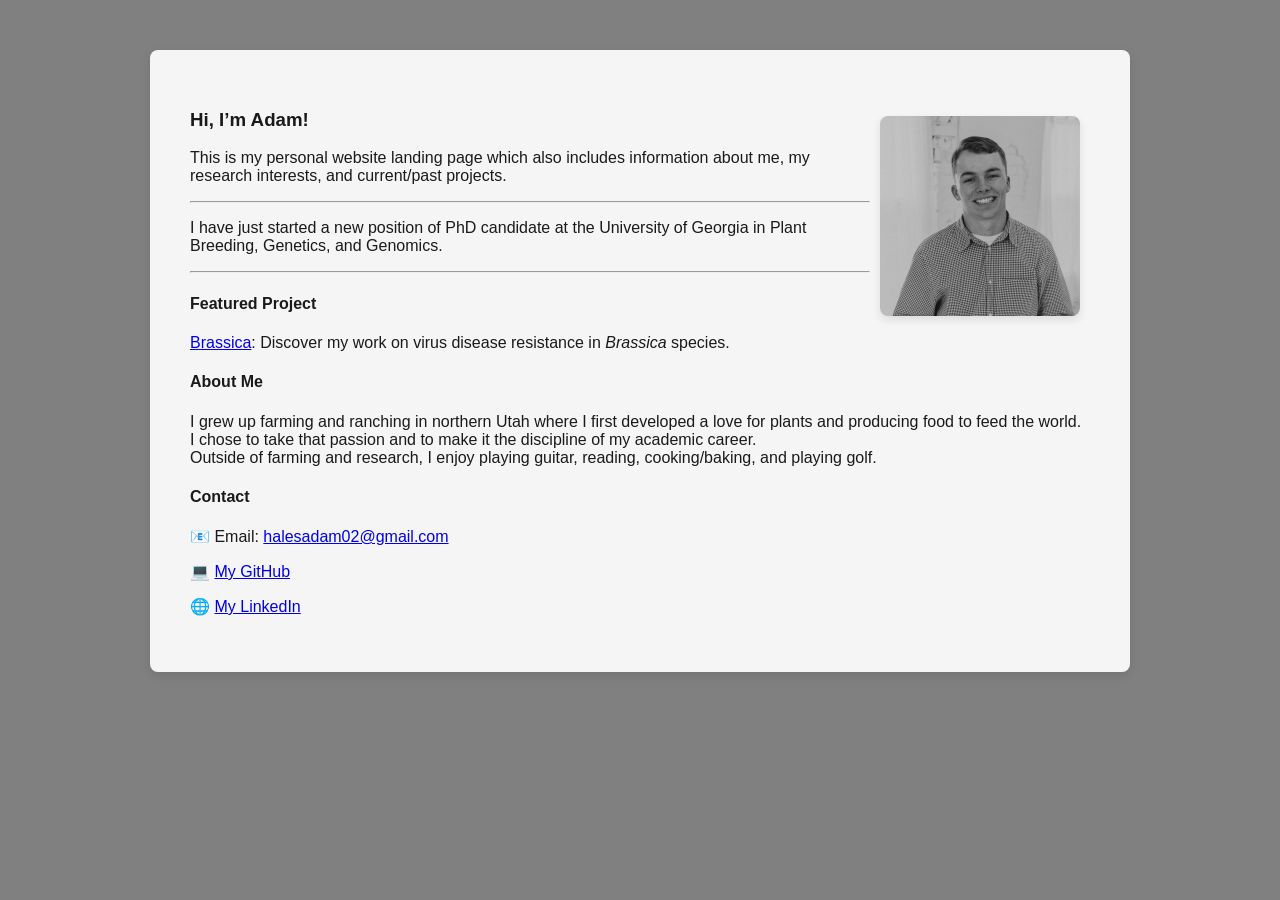
==== index.html @ 4b30e05a "Update Website" ====
<!DOCTYPE html>

<html>

<head>

<meta charset="utf-8" />
<meta name="generator" content="pandoc" />
<meta http-equiv="X-UA-Compatible" content="IE=EDGE" />

<meta name="viewport" content="width=device-width, initial-scale=1" />



<title>index.knit</title>

<script>// Pandoc 2.9 adds attributes on both header and div. We remove the former (to
// be compatible with the behavior of Pandoc < 2.8).
document.addEventListener('DOMContentLoaded', function(e) {
  var hs = document.querySelectorAll("div.section[class*='level'] > :first-child");
  var i, h, a;
  for (i = 0; i < hs.length; i++) {
    h = hs[i];
    if (!/^h[1-6]$/i.test(h.tagName)) continue;  // it should be a header h1-h6
    a = h.attributes;
    while (a.length > 0) h.removeAttribute(a[0].name);
  }
});
</script>

<style type="text/css">
code{white-space: pre-wrap;}
span.smallcaps{font-variant: small-caps;}
span.underline{text-decoration: underline;}
div.column{display: inline-block; vertical-align: top; width: 50%;}
div.hanging-indent{margin-left: 1.5em; text-indent: -1.5em;}
ul.task-list{list-style: none;}
</style>







<link rel="stylesheet" href="styles.css" type="text/css" />




</head>

<body>







<!-- Embedded custom CSS for styling -->
<style>
body {
background-color: #808080; font-family: 'Source Sans Pro', Arial, sans-serif;
color: #1a1a1a; 
padding: 50px;
margin: 0;
}
h1, h2, h3 {
font-weight: 600;
}
.container {
max-width: 900px;
margin: auto;
background: #F5F5F5;
padding: 40px;
border-radius: 8px;
box-shadow: 0 4px 12px rgba(0,0,0,0.1); 
}
img {
float: right;
width: 180px;
height: auto;
margin-left: 30px;
margin-bottom: 20px;
border-radius: 8px;
box-shadow: 0 4px 8px rgba(0,0,0,0.1); 
}
</style>
<!-- Start of page content -->
<div class="container">
<p><img role="img" aria-label="My Photo" src="[data-uri]" alt="My Photo" style="float: right; width: 200px; margin: 10px;"></p>
<div id="hi-im-adam" class="section level3">
<h3>Hi, I’m Adam! <br></h3>
<p>This is my personal website landing page which also includes
information about me, my research interests, and current/past
projects.</p>
<hr />
<p>I have just started a new position of PhD candidate at the University
of Georgia in Plant Breeding, Genetics, and Genomics.</p>
<hr />
<div id="featured-project" class="section level4">
<h4>Featured Project</h4>
<p><a href="http://halesadam.github.io/Final_Project/">Brassica</a>:
Discover my work on virus disease resistance in <em>Brassica</em>
species.</p>
</div>
<div id="about-me" class="section level4">
<h4>About Me</h4>
<p>I grew up farming and ranching in northern Utah where I first
developed a love for plants and producing food to feed the world. <br> I
chose to take that passion and to make it the discipline of my academic
career. <br> Outside of farming and research, I enjoy playing guitar,
reading, cooking/baking, and playing golf.</p>
</div>
<div id="contact" class="section level4">
<h4>Contact</h4>
<p>📧 Email: <a href="mailto:halesadam02@gmail.com" class="email">halesadam02@gmail.com</a></p>
<p>💻 <a href="http://www.github.com/halesadam">My GitHub</a></p>
<p>🌐 <a href="http://www.linkedin.com/in/adam-hales-546900226">My
LinkedIn</a></p>
</div>
</div>
</div>



<!-- code folding -->


<!-- dynamically load mathjax for compatibility with self-contained -->
<script>
  (function () {
    var script = document.createElement("script");
    script.type = "text/javascript";
    script.src  = "https://mathjax.rstudio.com/latest/MathJax.js?config=TeX-AMS-MML_HTMLorMML";
    document.getElementsByTagName("head")[0].appendChild(script);
  })();
</script>

</body>
</html>
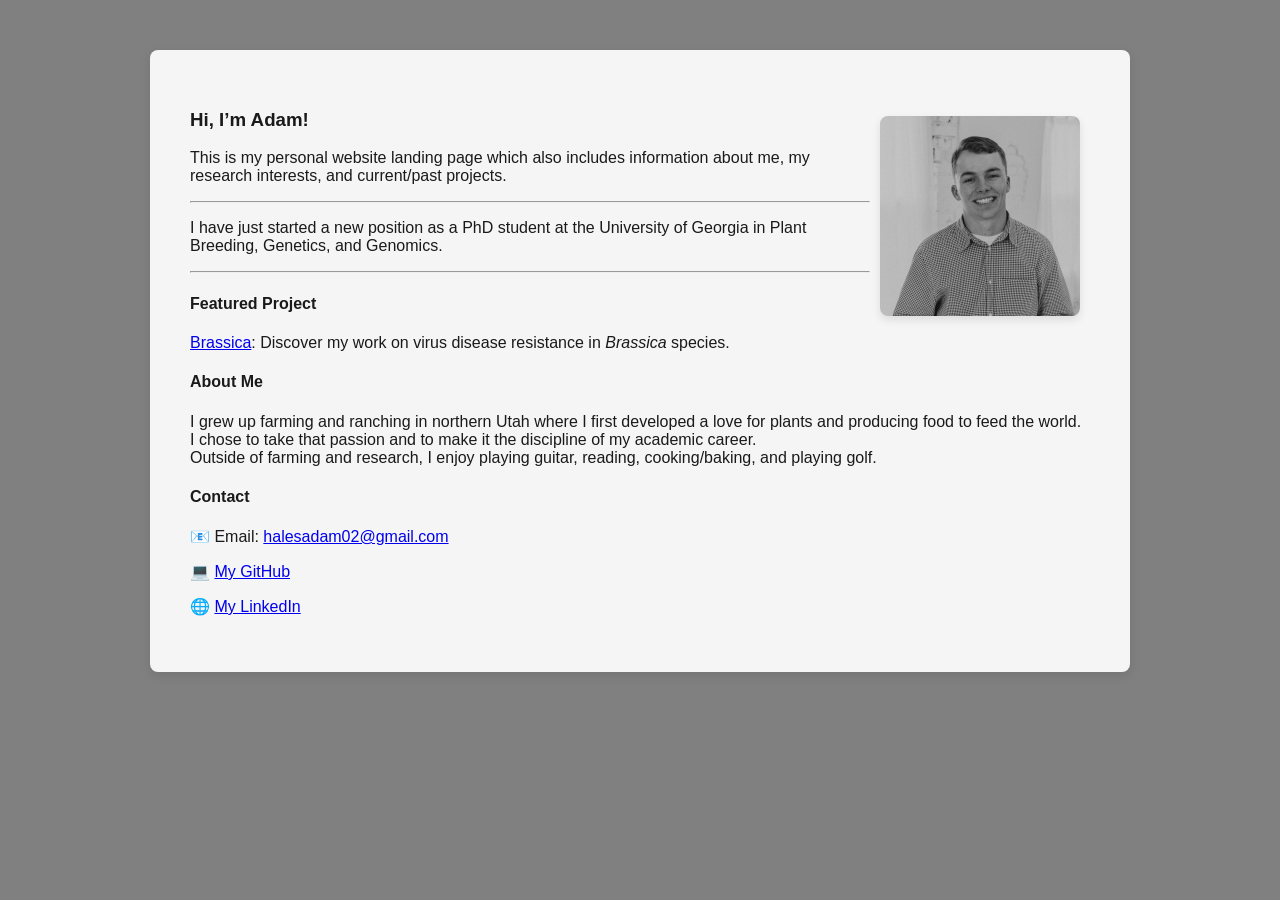
==== commit 54a3a191: "update website" ====
--- a/index.html
+++ b/index.html
@@ -96,7 +96,7 @@
 information about me, my research interests, and current/past
 projects.</p>
 <hr />
-<p>I have just started a new position of PhD candidate at the University
+<p>I have just started a new position as a PhD student at the University
 of Georgia in Plant Breeding, Genetics, and Genomics.</p>
 <hr />
 <div id="featured-project" class="section level4">
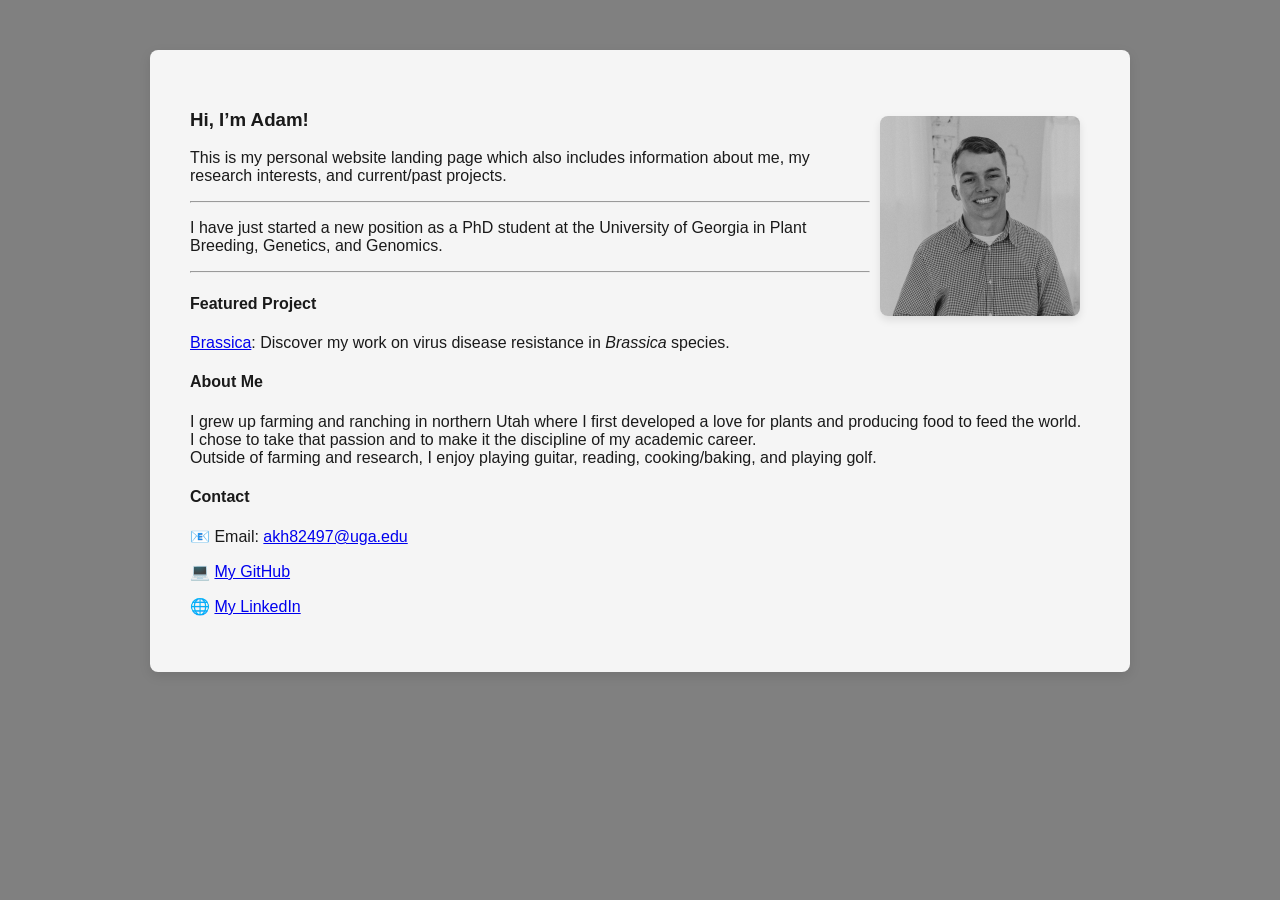
==== commit 8b10c5dc: "update email" ====
--- a/index.html
+++ b/index.html
@@ -115,7 +115,7 @@
 </div>
 <div id="contact" class="section level4">
 <h4>Contact</h4>
-<p>📧 Email: <a href="mailto:halesadam02@gmail.com" class="email">halesadam02@gmail.com</a></p>
+<p>📧 Email: <a href="mailto:akh82497@uga.edu" class="email">akh82497@uga.edu</a></p>
 <p>💻 <a href="http://www.github.com/halesadam">My GitHub</a></p>
 <p>🌐 <a href="http://www.linkedin.com/in/adam-hales-546900226">My
 LinkedIn</a></p>
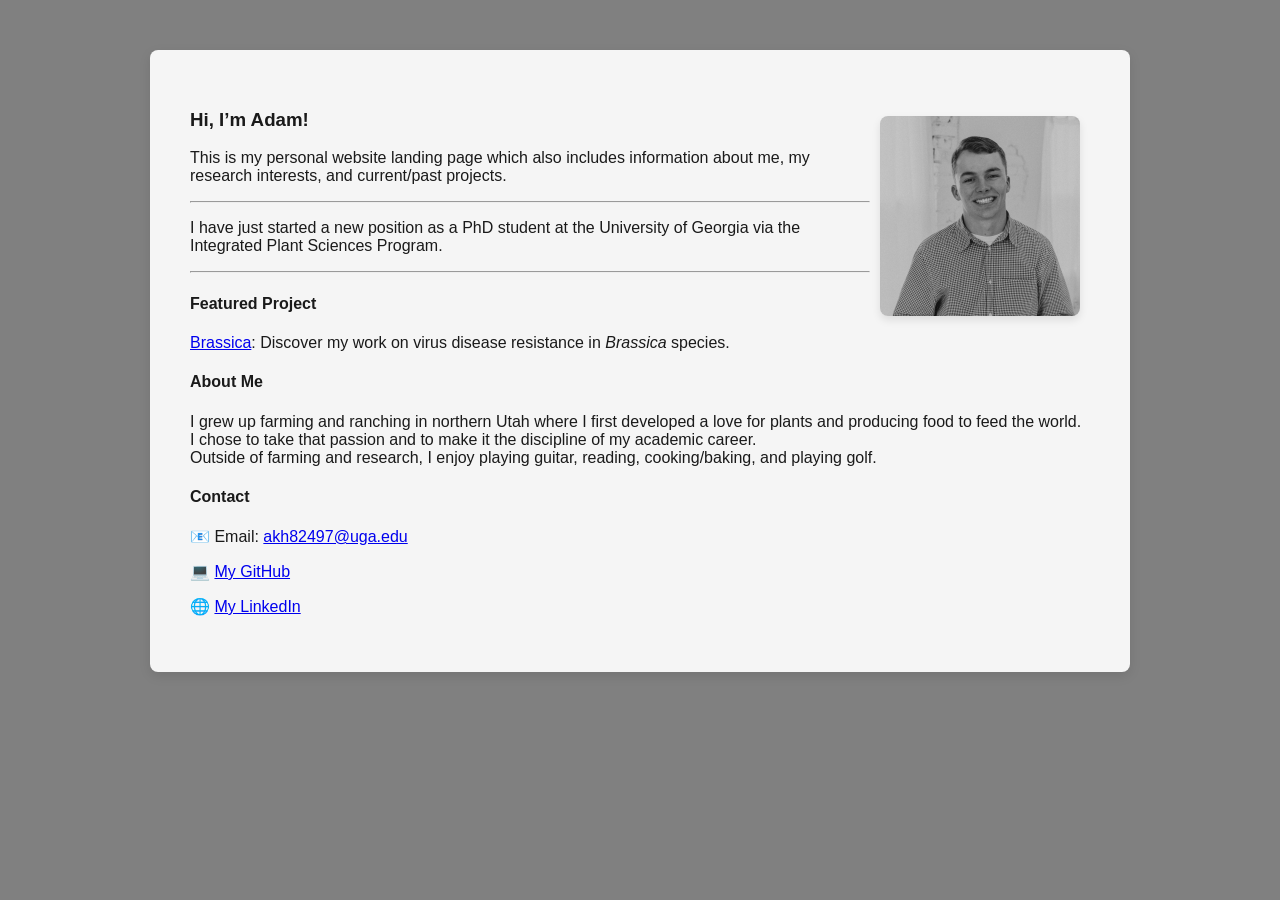
==== commit 1b6f4350: "fix IPS" ====
--- a/index.html
+++ b/index.html
@@ -97,7 +97,7 @@
 projects.</p>
 <hr />
 <p>I have just started a new position as a PhD student at the University
-of Georgia in Plant Breeding, Genetics, and Genomics.</p>
+of Georgia via the Integrated Plant Sciences Program.</p>
 <hr />
 <div id="featured-project" class="section level4">
 <h4>Featured Project</h4>
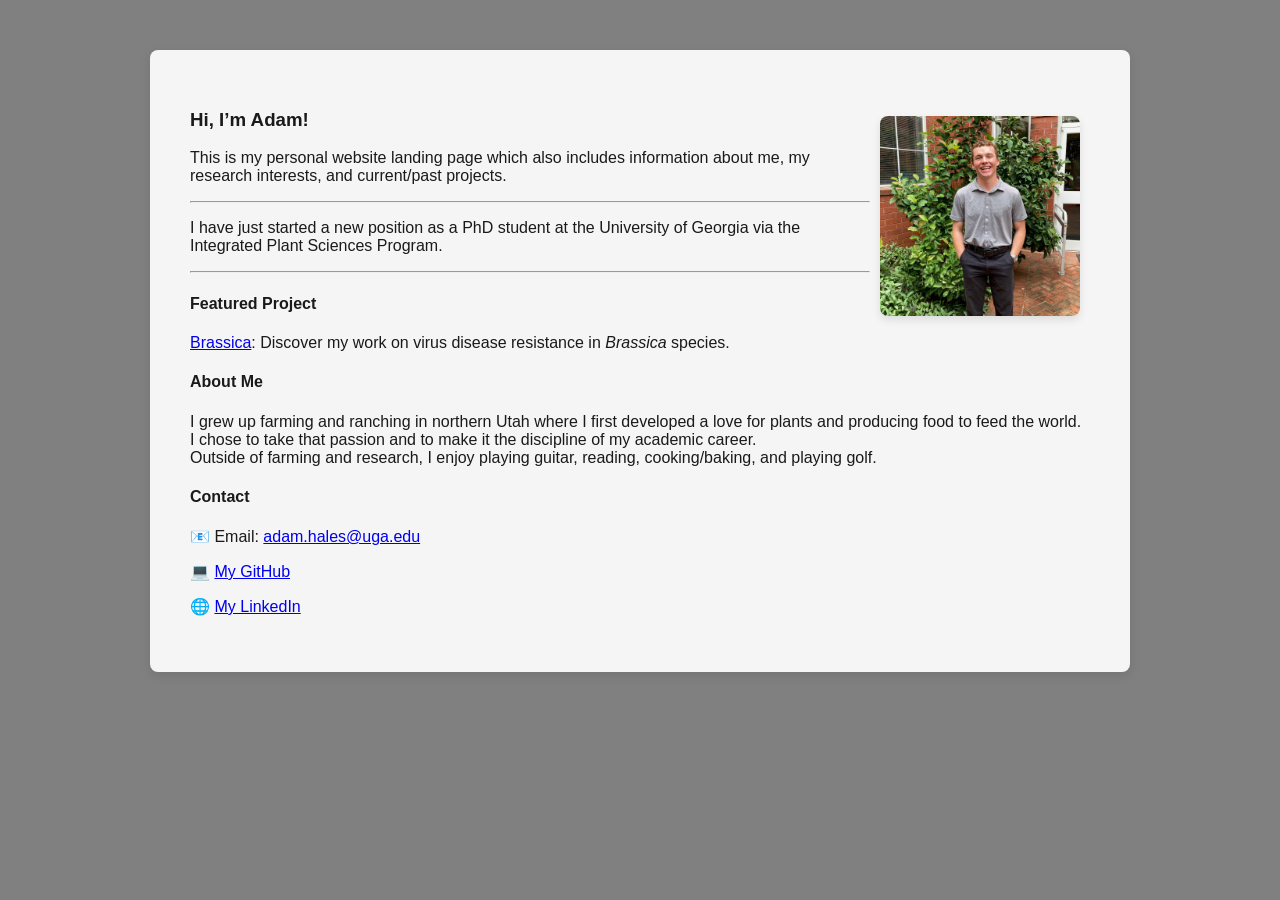
==== commit 68516d4c: "update picture" ====
--- a/index.html
+++ b/index.html
@@ -89,7 +89,7 @@
 </style>
 <!-- Start of page content -->
 <div class="container">
-<p><img role="img" aria-label="My Photo" src="[data-uri]" alt="My Photo" style="float: right; width: 200px; margin: 10px;"></p>
+<p><img role="img" aria-label="My Photo" src="[data-uri]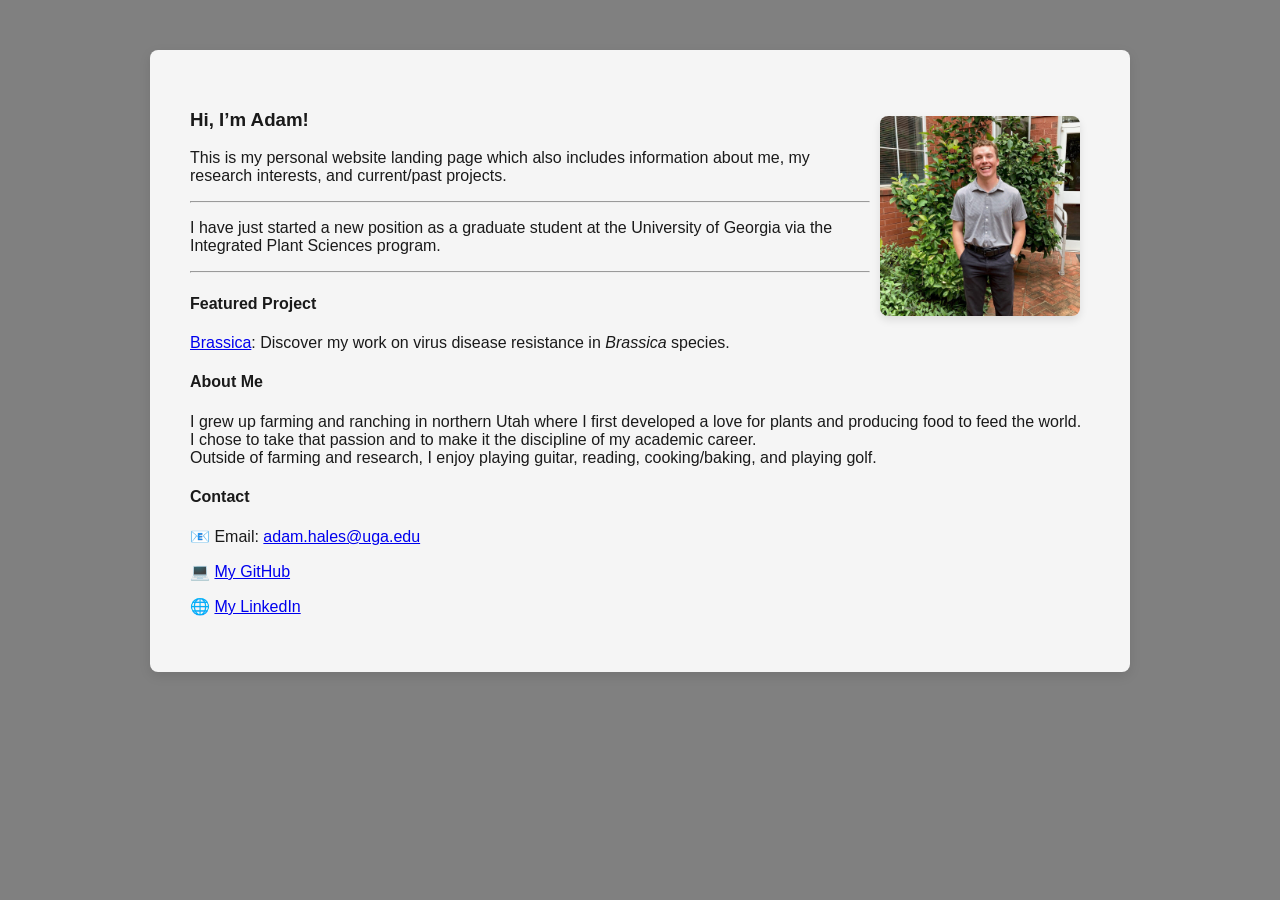
==== commit 977fc9c4: "update website" ====
--- a/index.html
+++ b/index.html
@@ -96,8 +96,8 @@
 information about me, my research interests, and current/past
 projects.</p>
 <hr />
-<p>I have just started a new position as a PhD student at the University
-of Georgia via the Integrated Plant Sciences Program.</p>
+<p>I have just started a new position as a graduate student at the
+University of Georgia via the Integrated Plant Sciences program.</p>
 <hr />
 <div id="featured-project" class="section level4">
 <h4>Featured Project</h4>
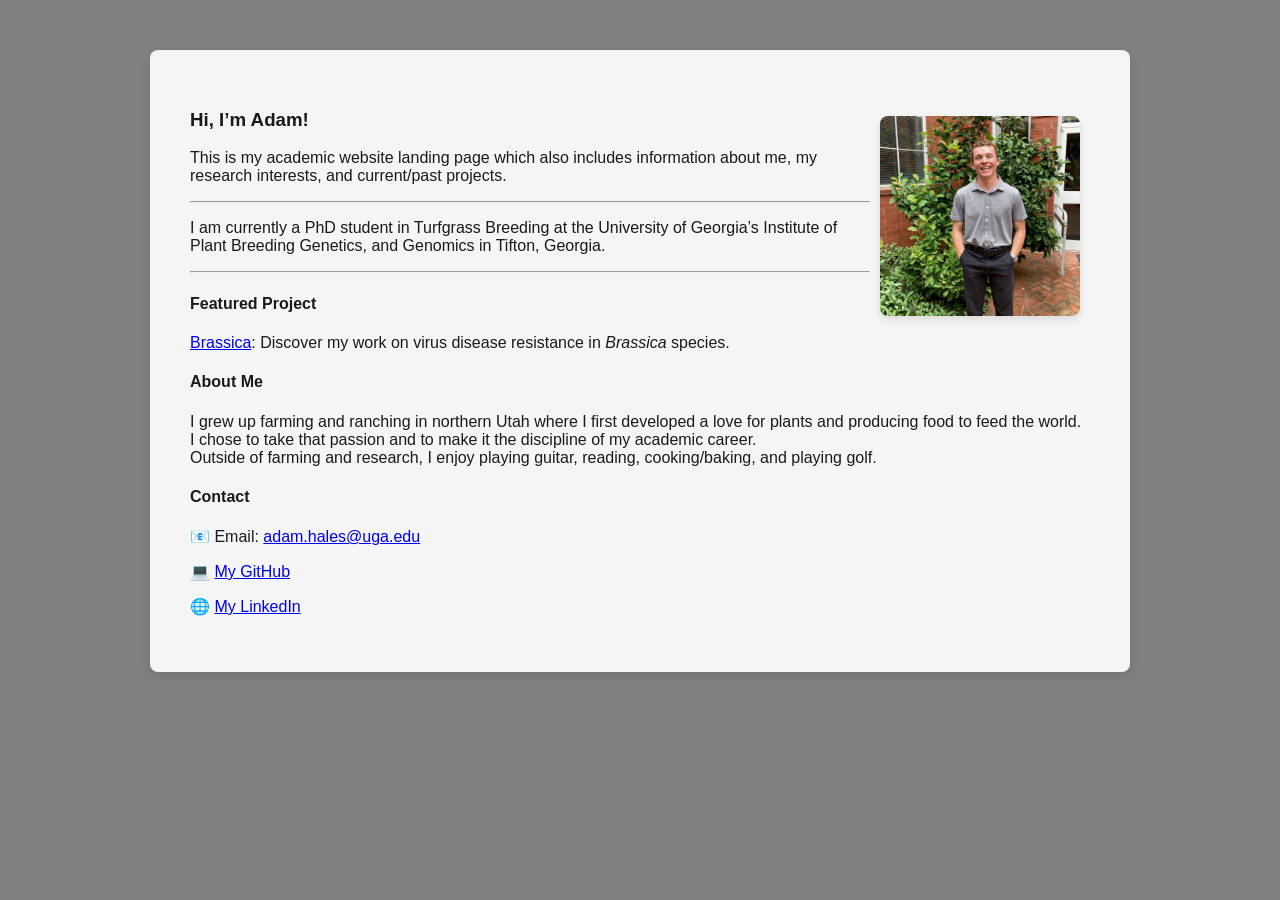
==== commit 8eff5658: "update website with new info" ====
--- a/index.html
+++ b/index.html
@@ -92,12 +92,13 @@
 <p><img role="img" aria-label="My Photo" src="[data-uri]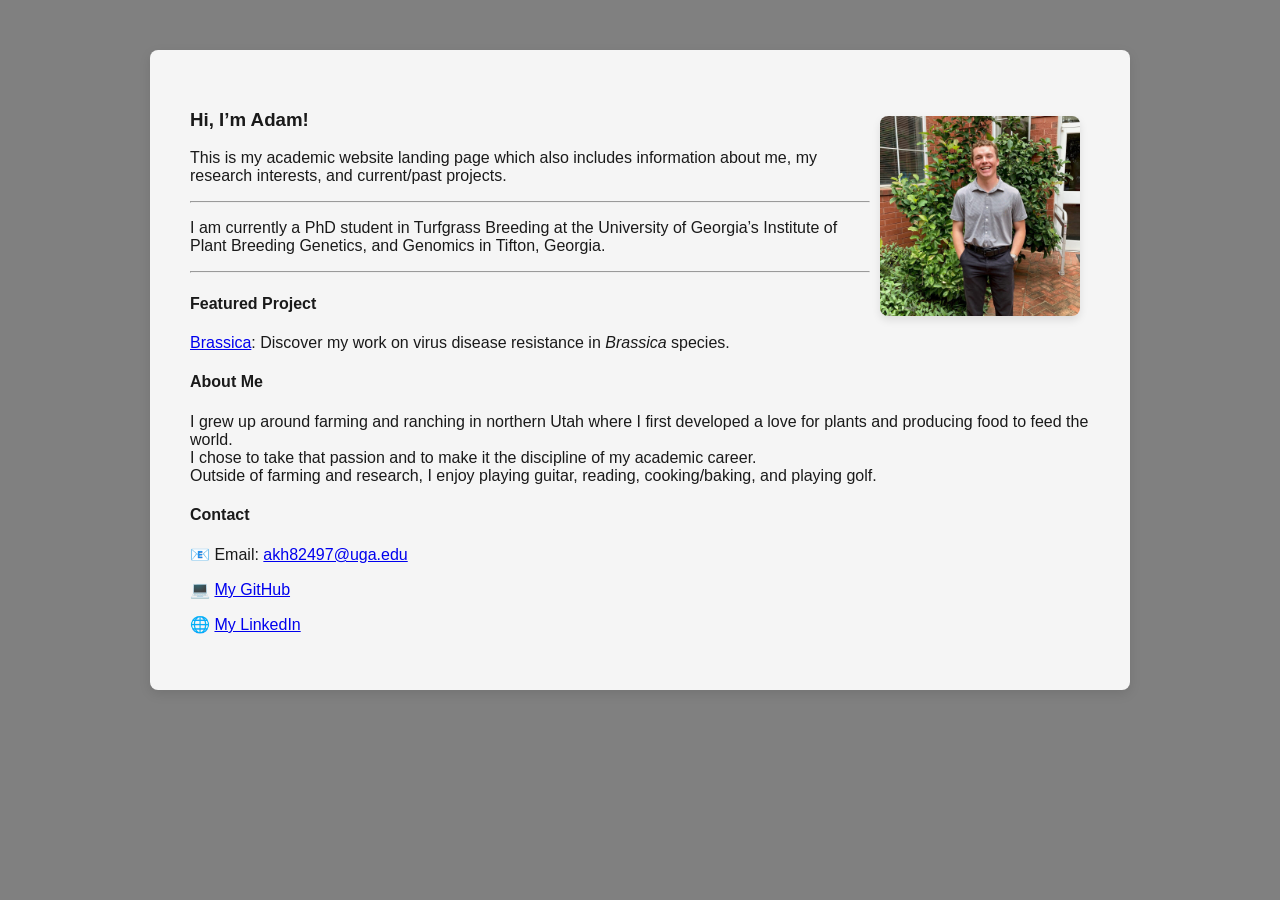
==== commit 260e89c9: "update again" ====
--- a/index.html
+++ b/index.html
@@ -108,7 +108,7 @@
 </div>
 <div id="about-me" class="section level4">
 <h4>About Me</h4>
-<p>I grew up farming and ranching in northern Utah where I first
+<p>I grew up around farming and ranching in northern Utah where I first
 developed a love for plants and producing food to feed the world. <br> I
 chose to take that passion and to make it the discipline of my academic
 career. <br> Outside of farming and research, I enjoy playing guitar,
@@ -116,7 +116,7 @@
 </div>
 <div id="contact" class="section level4">
 <h4>Contact</h4>
-<p>📧 Email: <a href="mailto:adam.hales@uga.edu" class="email">adam.hales@uga.edu</a></p>
+<p>📧 Email: <a href="mailto:akh82497@uga.edu" class="email">akh82497@uga.edu</a></p>
 <p>💻 <a href="http://www.github.com/halesadam">My GitHub</a></p>
 <p>🌐 <a href="http://www.linkedin.com/in/adam-hales-546900226">My
 LinkedIn</a></p>
